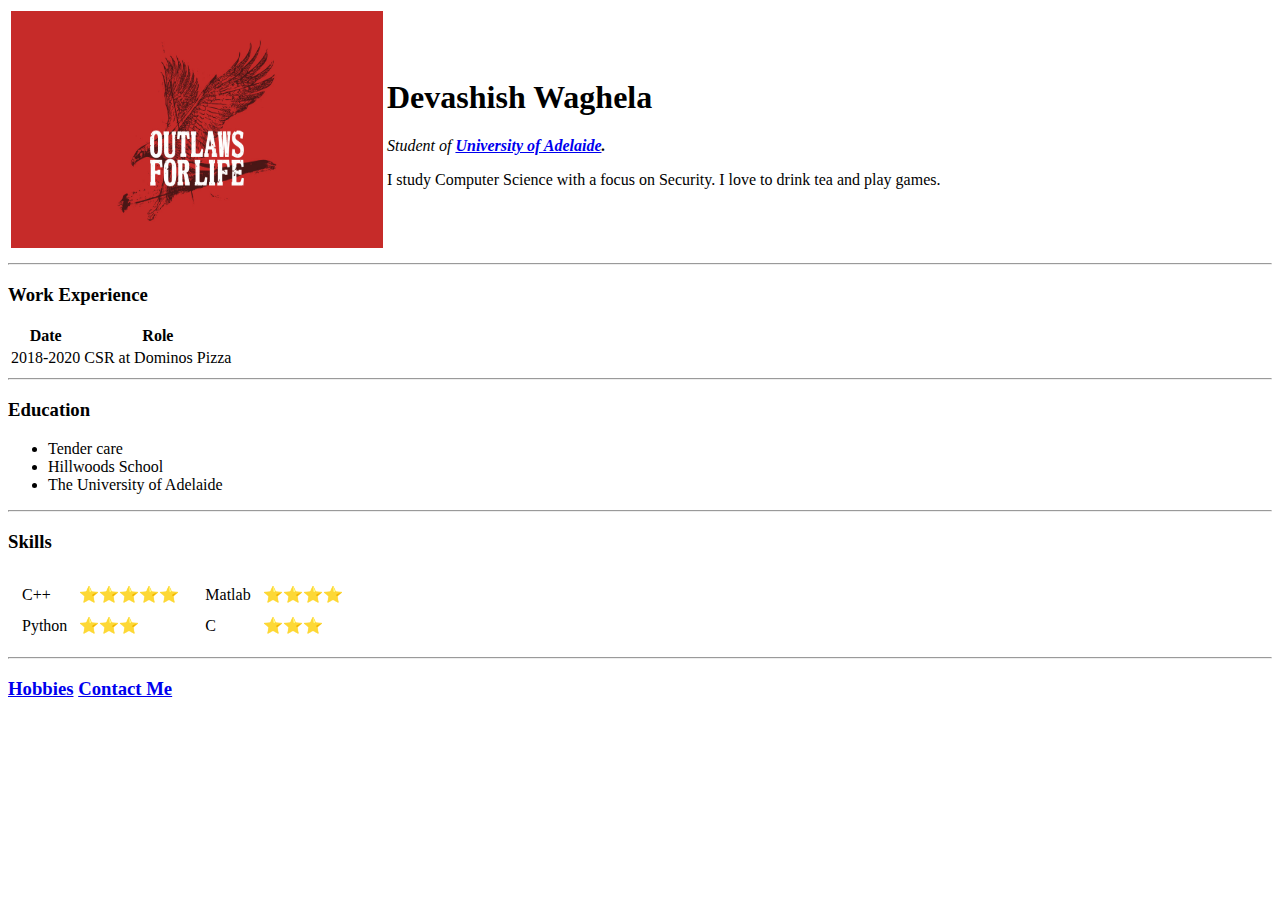
==== index.html @ d4fa8103 "First public website" ====
<!DOCTYPE html>
<html lang="en">

<head>
    <meta charset="UTF-8" />
    <meta name="viewport" content="width=device-width, initial-scale=1.0" />
    <title>DW personal site</title>
</head>

<body>
    <table>
        <tbody>
            <tr>
                <td><img src="download.jpg" height="237" width="372" alt="Outlaws for life(eagle),Red dead Redemption2"></td>
                <td><h1>Devashish Waghela</h1>
                    <p><em>Student of <strong><a href="https://www.adelaide.edu.au">University of Adelaide</a>.</strong></em></p>
                    <p>I study Computer Science with a focus on Security. I love to drink tea and play games.</p></td>
            </tr>
        </tbody>
    </table>    
    <hr>
    <h3>Work Experience</h3>
    <table>
        <thead>
            <th>Date</th>
            <th>Role</th>
        </thead>
        <tbody>
            <tr>
                <td>2018-2020</td>
                <td>CSR at Dominos Pizza</td>
            </tr>
        </tbody>
    </table>
    <hr>
    <h3>Education</h3>
    <ul>
        <li>Tender care</li>
        <li>Hillwoods School</li>
        <li>The University of Adelaide</li>
    </ul>
    <hr>
    <h3>Skills</h3>
    <table>
        <tr>
            <td>
                <table cellspacing="10">
                    <tbody>
                        <tr>
                            <td>C++</td>
                            <td>⭐⭐⭐⭐⭐</td>
                        </tr>
                        <tr>
                            <td>Python</td>
                            <td>⭐⭐⭐</td>
                        </tr>
                    </tbody>
                </table>
            </td>
            <td>
                <table cellspacing="10">
                    <tbody>
                        <tr>
                            <td>Matlab</td>
                            <td>⭐⭐⭐⭐</td>
                        </tr>
                        <tr>
                            <td>C</td>
                            <td>⭐⭐⭐</td>
                        </tr>
                    </tbody>
                </table>
            </td>
        </tr>
    </table>
    <hr>
    <h3><a href="hobbies.html">Hobbies</a>    <a href="contact.html">Contact Me</a></h3>
</body>
</html>
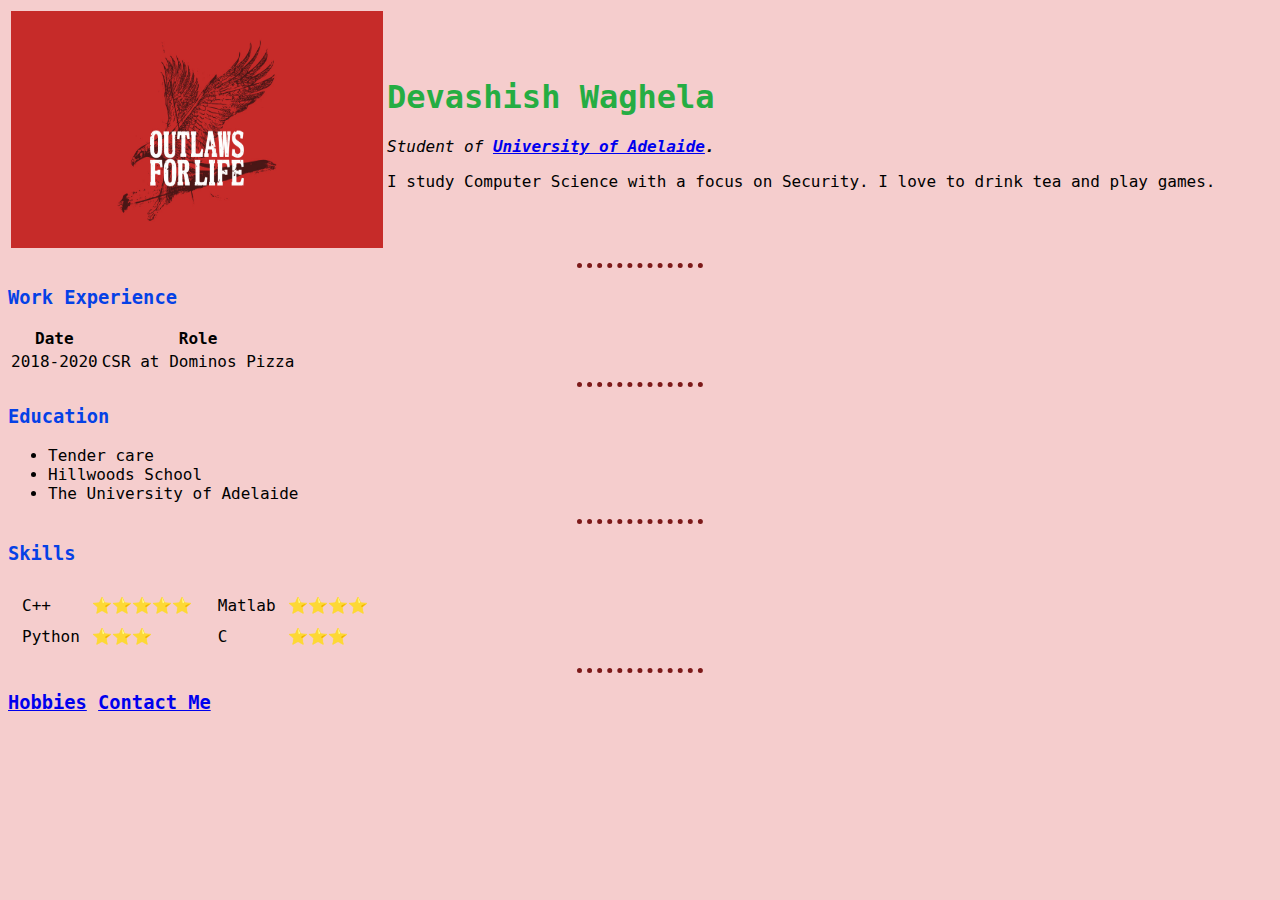
==== commit 1bd78abd: "Add files via upload" ====
--- a/index.html
+++ b/index.html
@@ -5,6 +5,7 @@
     <meta charset="UTF-8" />
     <meta name="viewport" content="width=device-width, initial-scale=1.0" />
     <title>DW personal site</title>
+    <link rel="stylesheet" href="css/style.css">
 </head>
 
 <body>
--- a/css/style.css
+++ b/css/style.css
@@ -0,0 +1,20 @@
+body{
+    background-color: rgb(245, 205, 205);
+    font-family: 'Cutive Mono', monospace;
+}
+
+hr{
+    border-color: rgb(124, 25, 25);
+    border-style: none;
+    border-top-style: dotted;
+    border-width: 5px;
+    width: 10%;
+}
+
+h1{
+    color: #25ad43;
+}
+
+h3{
+    color: #0541e6;
+}